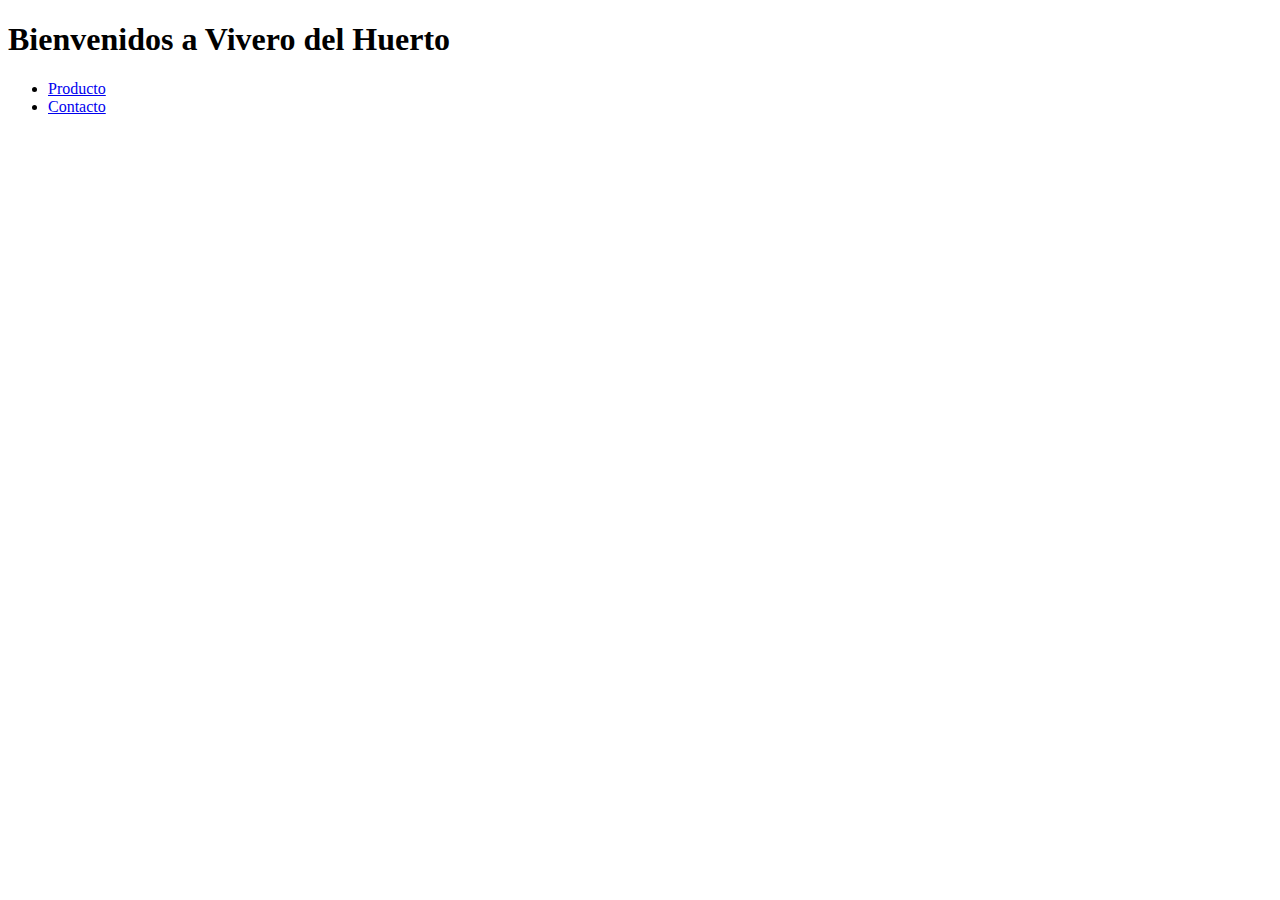
==== index.html @ f3d428b2 "borro la etiqueta inicio del index" ====
<!DOCTYPE html>
<html lang="en">

<head>
    <meta charset="UTF-8">
    <meta name="viewport" content="width=device-width, initial-scale=1.0">
    <title>Vivero del Huerto</title>
</head>

<body>
    <header>
        <h1>Bienvenidos a Vivero del Huerto</h1>
        <nav>
                <ul>
                    <li><a href="/pages/producto.html">Producto</a></li>
                    <li><a href="/pages/contacto.html">Contacto</a></li>
                </ul>
        </nav>
    </header>
    <main>
        
    </main>
    <footer>

    </footer>
</body>
</html>
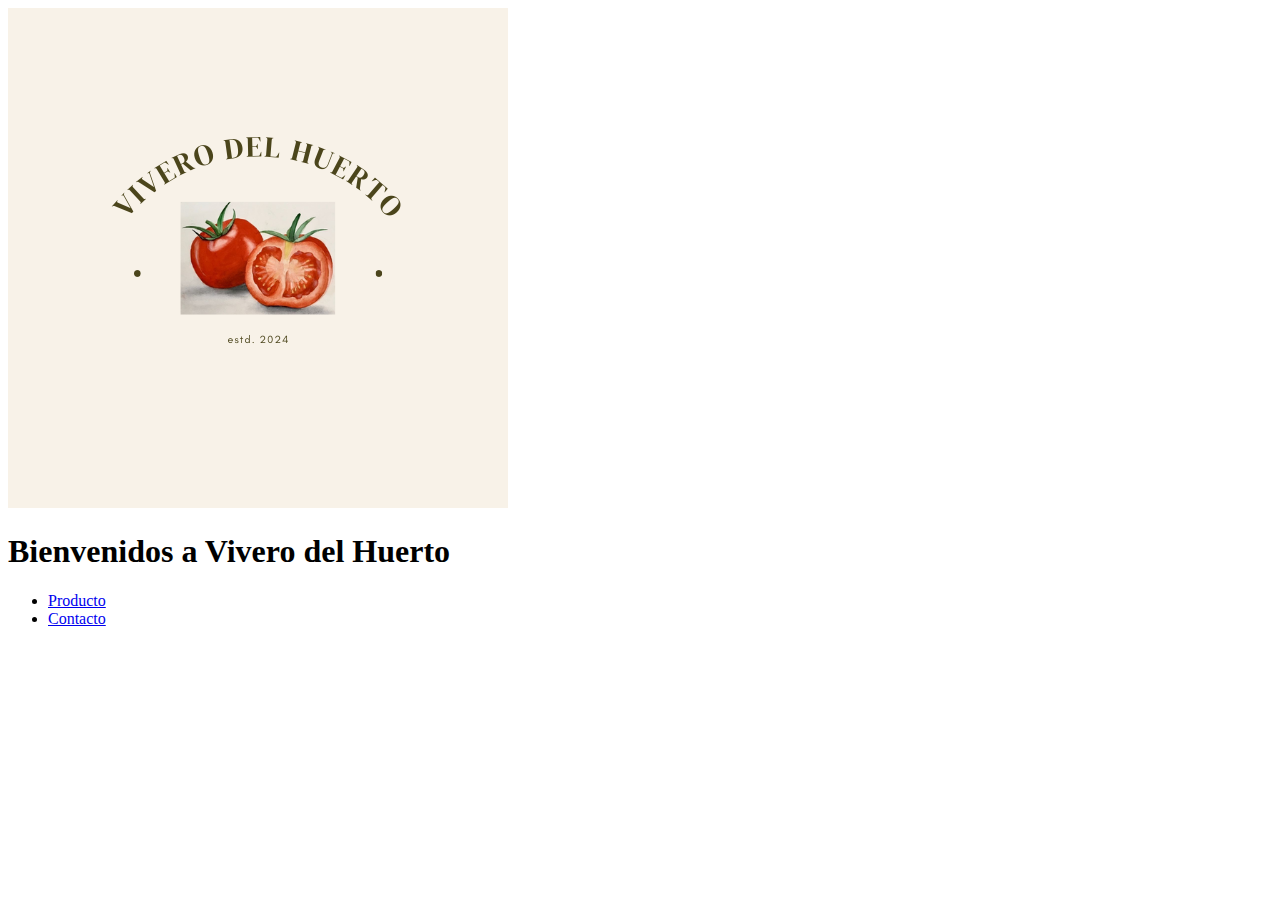
==== commit 3a9dc374: "agrego logo a la página" ====
--- a/index.html
+++ b/index.html
@@ -9,6 +9,7 @@
 
 <body>
     <header>
+        <img src="/img/logoViveroDelHuerto.png" alt="Logo de Vivero del Huerto">
         <h1>Bienvenidos a Vivero del Huerto</h1>
         <nav>
                 <ul>
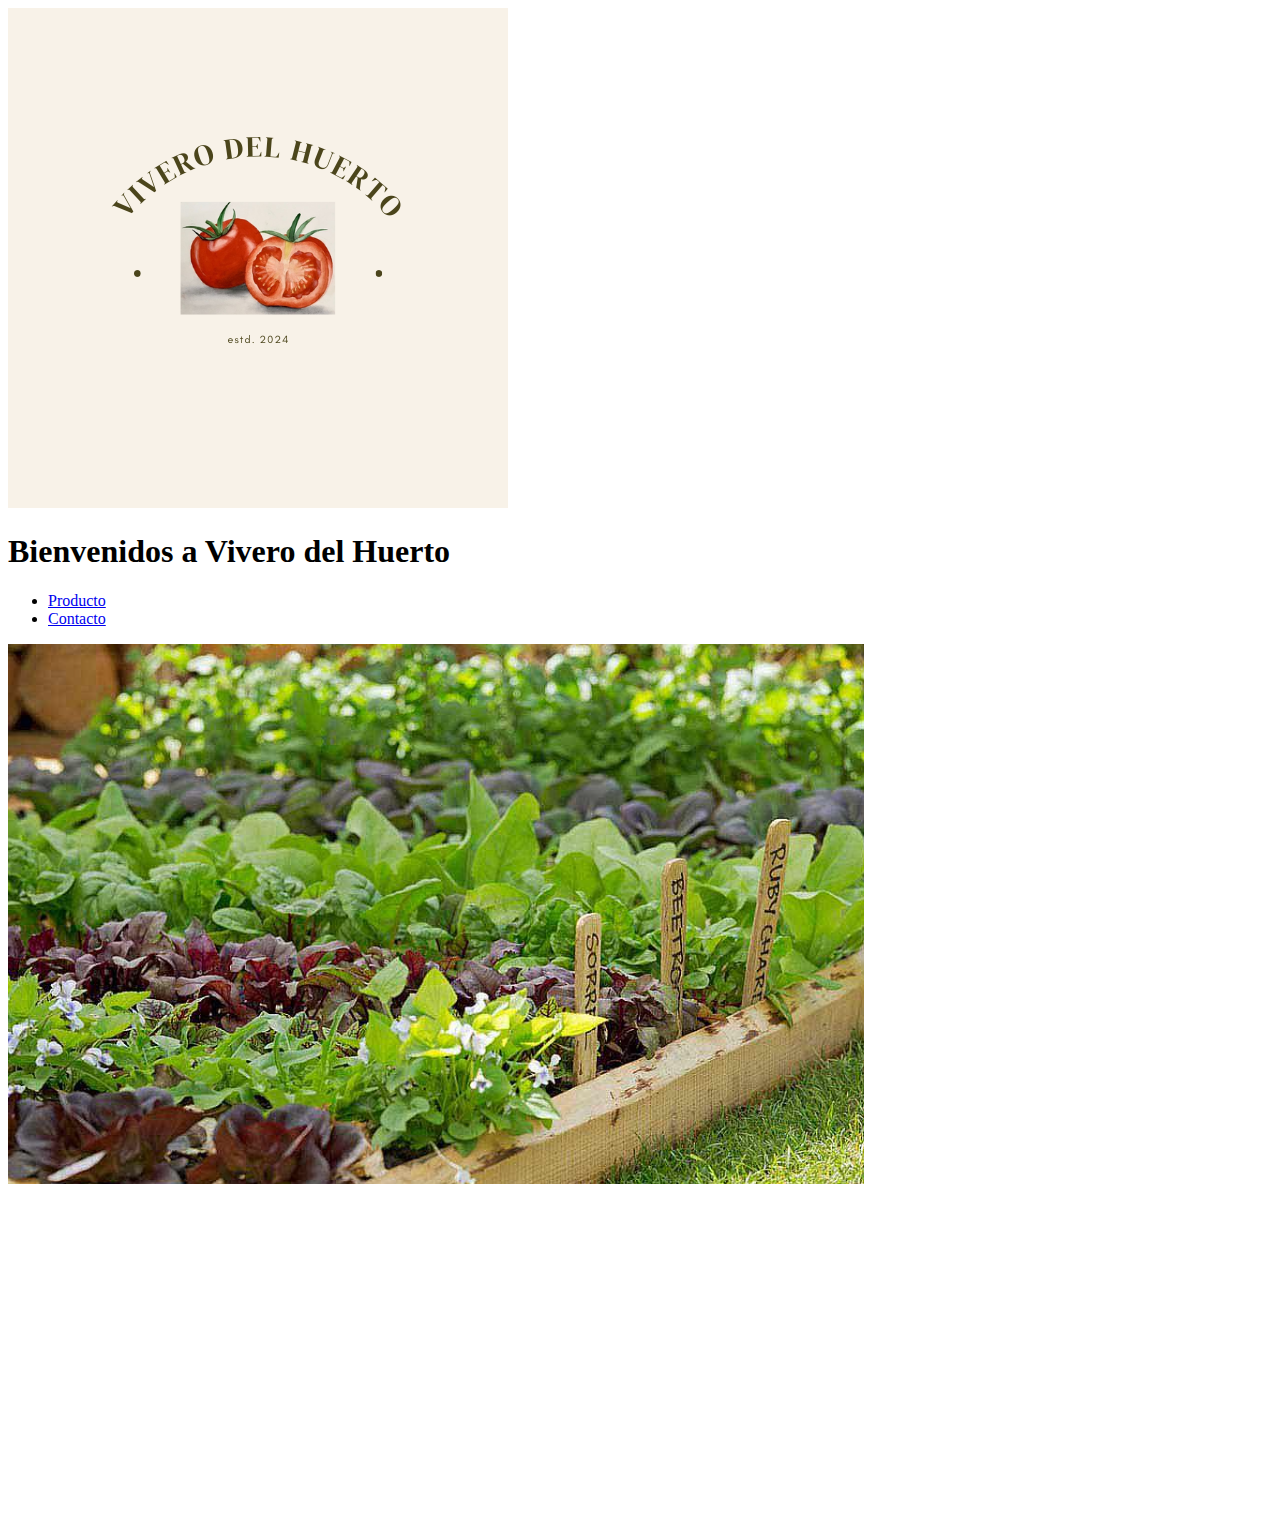
==== commit f6723a03: "agrego video e imagen al main" ====
--- a/index.html
+++ b/index.html
@@ -19,7 +19,18 @@
         </nav>
     </header>
     <main>
-        
+        <section>
+            <img src="/img/canteroHuerta.png" alt="Cantero">
+        </section>
+        <section>
+            <iframe width="560" height="315" src="https://www.youtube.com/embed/uniGzuqH3nE?si=_Xny4gyYtsMo-XJM" 
+            title="Video primeros pasos para armar la huerta" 
+            frameborder="0" 
+            allow="accelerometer; autoplay; clipboard-write; encrypted-media; gyroscope; picture-in-picture; web-share" 
+            referrerpolicy="strict-origin-when-cross-origin" 
+            allowfullscreen>
+            </iframe>
+        </section>
     </main>
     <footer>
 
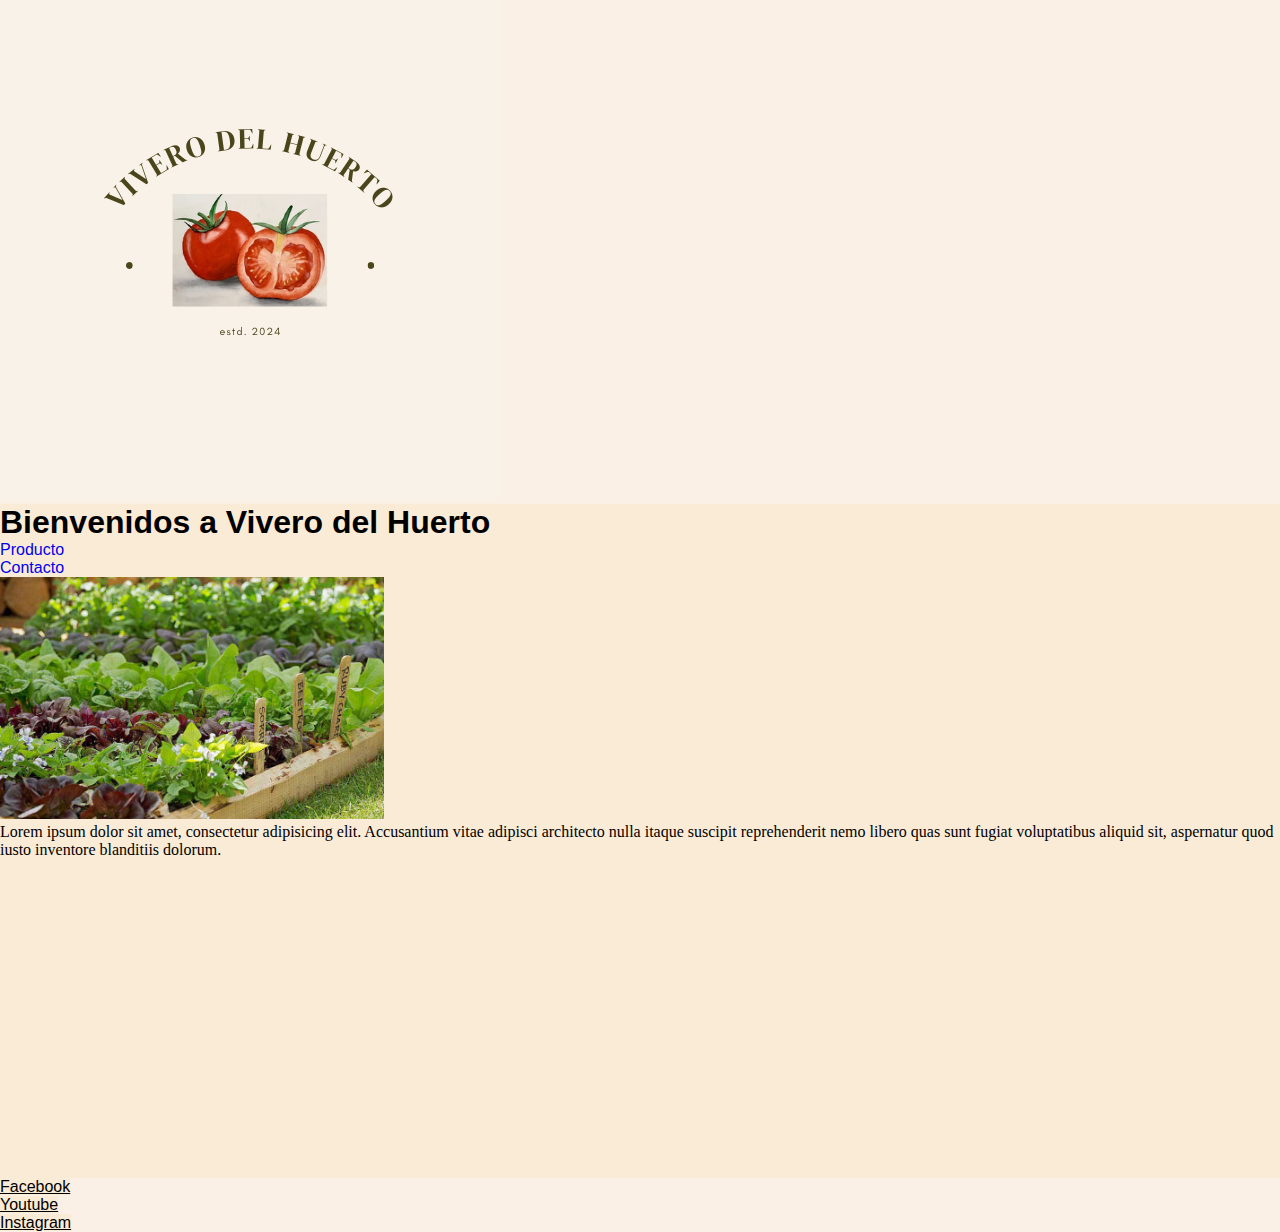
==== commit 42ae003d: "agrego estilos con css" ====
--- a/index.html
+++ b/index.html
@@ -5,11 +5,13 @@
     <meta charset="UTF-8">
     <meta name="viewport" content="width=device-width, initial-scale=1.0">
     <title>Vivero del Huerto</title>
+    <link rel="stylesheet" href="/styles/styles.css">
 </head>
 
 <body>
     <header>
-        <img src="/img/logoViveroDelHuerto.png" alt="Logo de Vivero del Huerto">
+        <img src="/img/logoViveroDelHuerto.png" alt="Logo de Vivero del Huerto"
+        id="logoIndex">
         <h1>Bienvenidos a Vivero del Huerto</h1>
         <nav>
                 <ul>
@@ -20,8 +22,13 @@
     </header>
     <main>
         <section>
-            <img src="/img/canteroHuerta.png" alt="Cantero">
+            <img src="/img/canteroHuerta.png" alt="Cantero"
+            id="imagenIndex"
+            >
         </section>
+        <p>
+            Lorem ipsum dolor sit amet, consectetur adipisicing elit. Accusantium vitae adipisci architecto nulla itaque suscipit reprehenderit nemo libero quas sunt fugiat voluptatibus aliquid sit, aspernatur quod iusto inventore blanditiis dolorum.
+        </p>
         <section>
             <iframe width="560" height="315" src="https://www.youtube.com/embed/uniGzuqH3nE?si=_Xny4gyYtsMo-XJM" 
             title="Video primeros pasos para armar la huerta" 
@@ -33,7 +40,11 @@
         </section>
     </main>
     <footer>
-
+        <a href="" class="redsocial">Facebook</a>
+        <br>
+        <a href=""class="redsocial">Youtube</a>
+        <br>
+        <a href=""class="redsocial">Instagram</a>
     </footer>
 </body>
 </html>--- a/styles/styles.css
+++ b/styles/styles.css
@@ -0,0 +1,36 @@
+* {
+    margin: 0;
+    padding: 0;
+    background-color:antiquewhite;
+}
+p {
+    color: black;
+    font-size: 16px;
+}
+
+.redsocial{
+    color: black;
+}
+#imagenIndex{
+    width: 30%;
+    height: 10%;
+}
+
+#logoIndex{
+       height: 30%;
+}
+
+header{
+    background-color: linen;
+    font-family: 'Lucida Sans', 'Lucida Sans Regular', 'Lucida Grande', 'Lucida Sans Unicode', Geneva, Verdana, sans-serif;
+}
+
+footer{
+    background-color: linen;
+    font-family: 'Lucida Sans', 'Lucida Sans Regular', 'Lucida Grande', 'Lucida Sans Unicode', Geneva, Verdana, sans-serif;
+}
+nav ul li a{
+    list-style: none;
+    text-decoration: none;
+
+}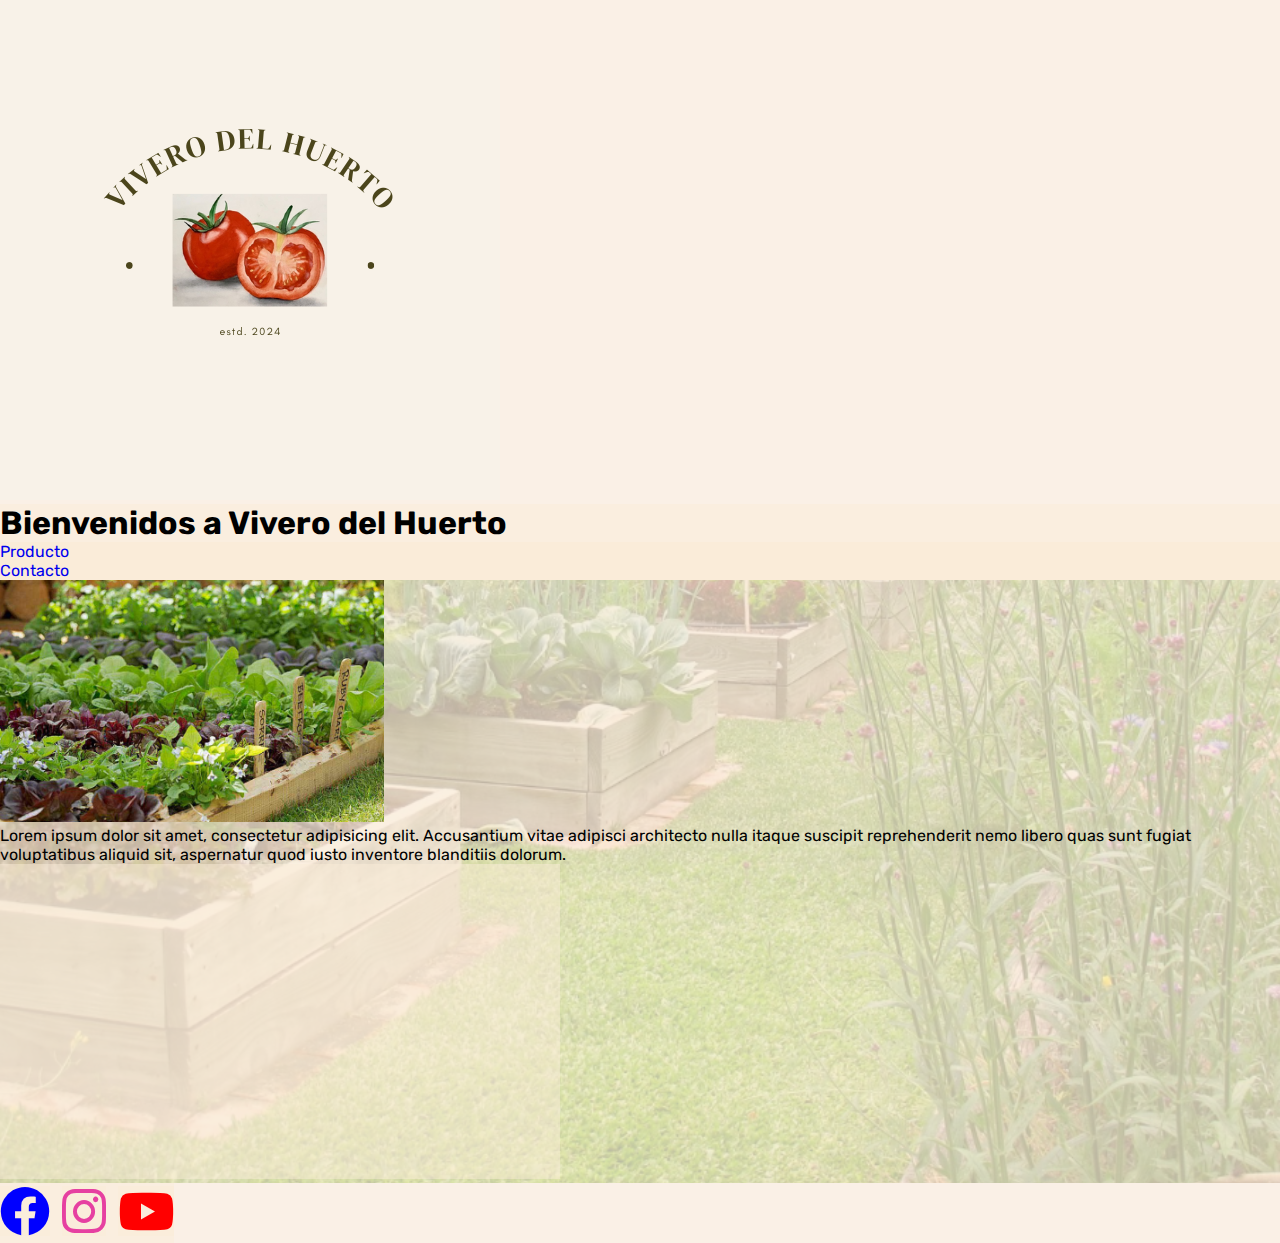
==== commit bd5fb551: "agrego imagen de fondo e iconos de redes sociales" ====
--- a/index.html
+++ b/index.html
@@ -6,6 +6,10 @@
     <meta name="viewport" content="width=device-width, initial-scale=1.0">
     <title>Vivero del Huerto</title>
     <link rel="stylesheet" href="/styles/styles.css">
+    <link rel="preconnect" href="https://fonts.googleapis.com">
+    <link rel="preconnect" href="https://fonts.gstatic.com" crossorigin>
+    <link href="https://fonts.googleapis.com/css2?family=Rubik:ital,wght@0,300..900;1,300..900&display=swap" rel="stylesheet">
+    <link rel="stylesheet" href="https://cdnjs.cloudflare.com/ajax/libs/font-awesome/6.0.0-beta3/css/all.min.css">
 </head>
 
 <body>
@@ -39,12 +43,19 @@
             </iframe>
         </section>
     </main>
+
     <footer>
-        <a href="" class="redsocial">Facebook</a>
-        <br>
-        <a href=""class="redsocial">Youtube</a>
-        <br>
-        <a href=""class="redsocial">Instagram</a>
+        <a href="" class="redsocial">
+            <i class="fa-brands fa-facebook" style="color: blue;"></i>
+        </a>
+        
+        <a href=""class="redsocial">
+            <i class="fa-brands fa-instagram" style="color: #e640a1"></i>
+        </a>
+        
+        <a href=""class="redsocial">
+            <i class="fa-brands fa-youtube" style="color: red;"> </i>
+        </a>
     </footer>
 </body>
 </html>--- a/styles/styles.css
+++ b/styles/styles.css
@@ -1,7 +1,15 @@
 * {
     margin: 0;
     padding: 0;
-    background-color:antiquewhite;
+    background-color:rgb(250, 235, 215, 0.5);;
+    font-family: "rubik";
+}
+
+body{
+    background-image: url(/img/fondo.png);
+    background-size: cover;
+    background-position: center;
+    
 }
 p {
     color: black;
@@ -10,7 +18,10 @@
 
 .redsocial{
     color: black;
+    font-size: 50px;
+    text-decoration: none;
 }
+
 #imagenIndex{
     width: 30%;
     height: 10%;
@@ -29,8 +40,8 @@
     background-color: linen;
     font-family: 'Lucida Sans', 'Lucida Sans Regular', 'Lucida Grande', 'Lucida Sans Unicode', Geneva, Verdana, sans-serif;
 }
+
 nav ul li a{
     list-style: none;
     text-decoration: none;
-
-}+}
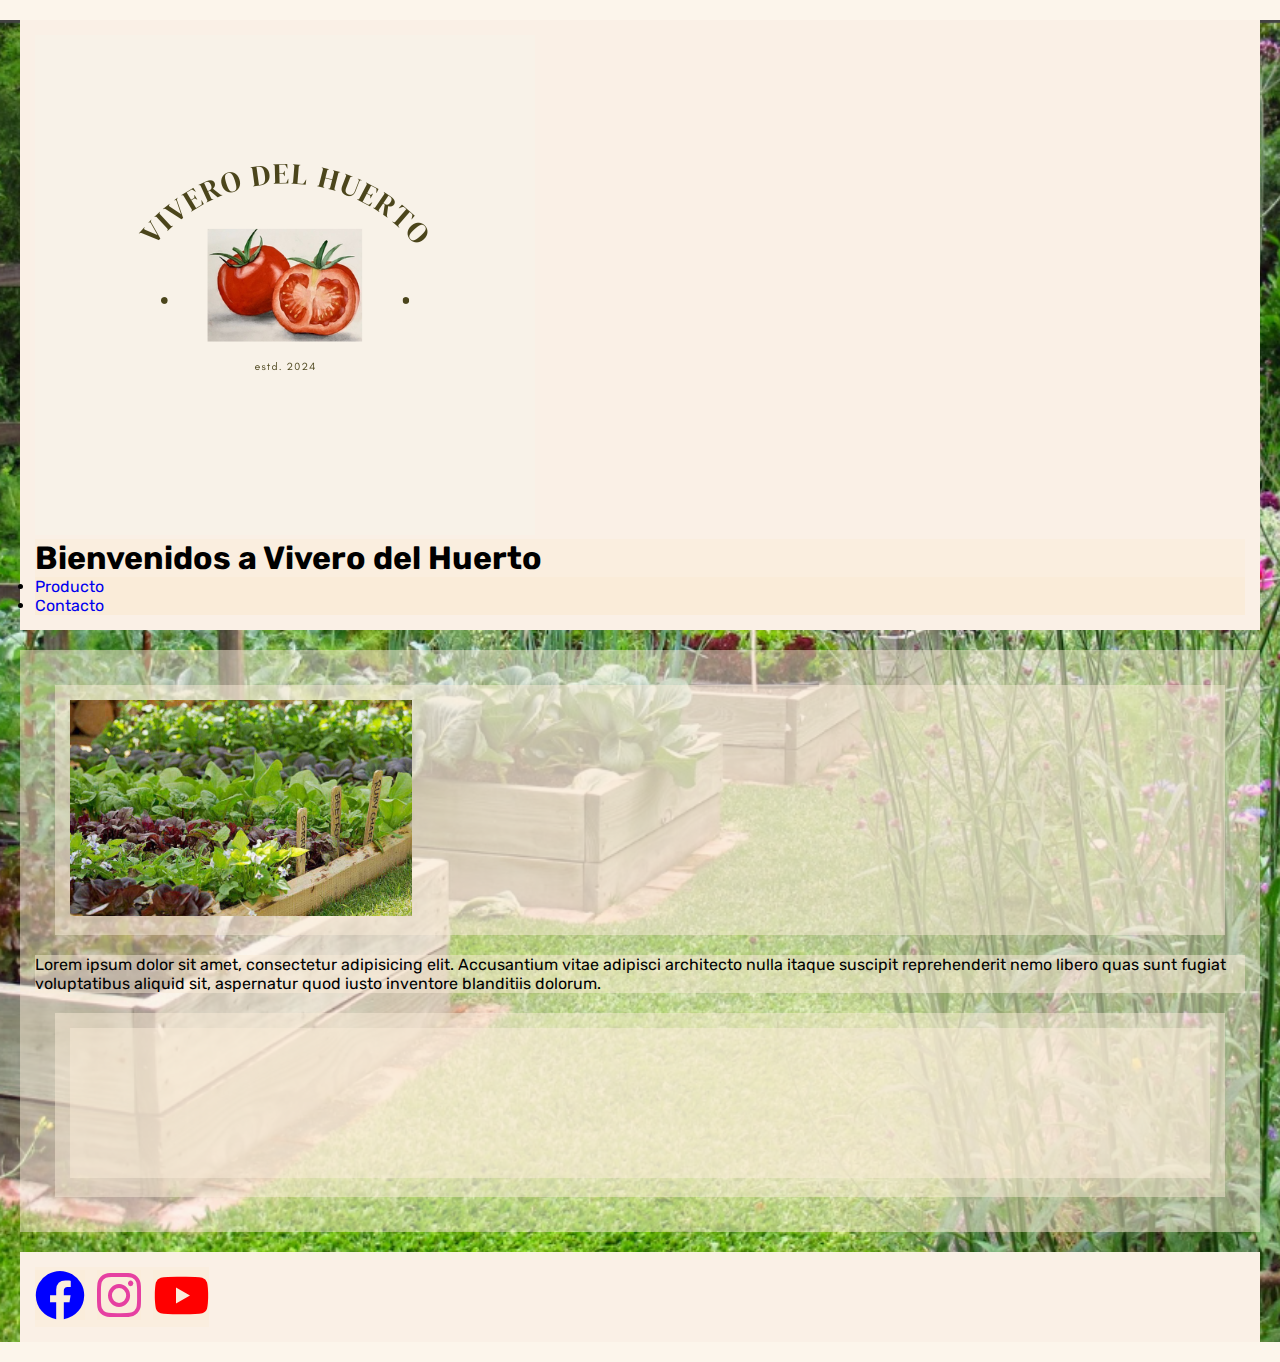
==== commit e25dbfc5: "agrego estilo y flex box a producto" ====
--- a/index.html
+++ b/index.html
@@ -34,7 +34,7 @@
             Lorem ipsum dolor sit amet, consectetur adipisicing elit. Accusantium vitae adipisci architecto nulla itaque suscipit reprehenderit nemo libero quas sunt fugiat voluptatibus aliquid sit, aspernatur quod iusto inventore blanditiis dolorum.
         </p>
         <section>
-            <iframe width="560" height="315" src="https://www.youtube.com/embed/uniGzuqH3nE?si=_Xny4gyYtsMo-XJM" 
+            <iframe id="videoIndice" src="https://www.youtube.com/embed/uniGzuqH3nE?si=_Xny4gyYtsMo-XJM" 
             title="Video primeros pasos para armar la huerta" 
             frameborder="0" 
             allow="accelerometer; autoplay; clipboard-write; encrypted-media; gyroscope; picture-in-picture; web-share" 
--- a/styles/styles.css
+++ b/styles/styles.css
@@ -34,14 +34,55 @@
 header{
     background-color: linen;
     font-family: 'Lucida Sans', 'Lucida Sans Regular', 'Lucida Grande', 'Lucida Sans Unicode', Geneva, Verdana, sans-serif;
+    margin: 20px;
+    padding: 15px;
+    border: 2px;
+}
+
+main {
+    margin: 20px;
+    padding: 15px;
+    border: 2px;
+}
+
+section{
+    margin: 20px;
+    padding: 15px;
+    border: 2px;
 }
 
 footer{
     background-color: linen;
     font-family: 'Lucida Sans', 'Lucida Sans Regular', 'Lucida Grande', 'Lucida Sans Unicode', Geneva, Verdana, sans-serif;
+    margin: 20px;
+    padding: 15px;
+    border: 2px;
 }
 
 nav ul li a{
     list-style: none;
     text-decoration: none;
 }
+
+#videoIndice{
+        height: 100%;
+        width: 100%;           
+}
+.productos{
+    display: flex;
+    flex-wrap: wrap;
+    justify-content: space-between;
+    padding: 20px;
+}
+
+.producto{
+    padding: 20px;
+    margin: 10px;
+    flex: 1 1 200px;
+    box-sizing:  border-box;
+}
+
+.ImgPr{
+    height: 60%;
+    width: 80%;
+}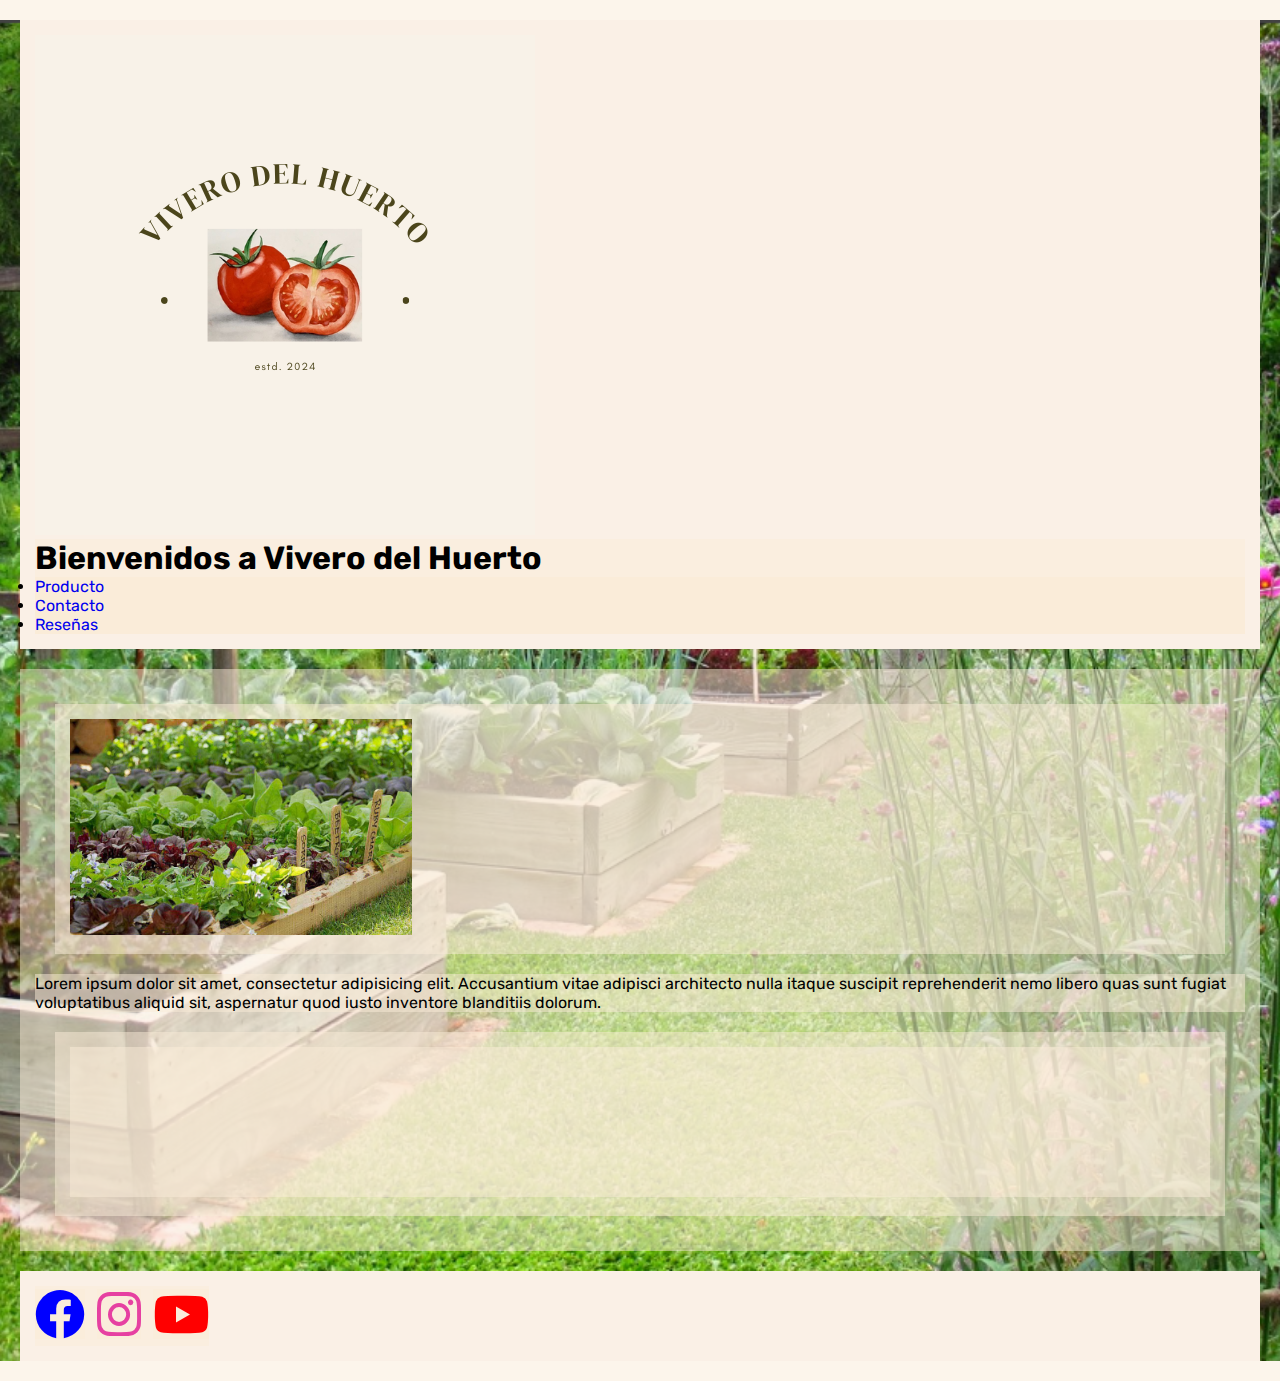
==== commit 43ad2111: "agrego reseñas con grid y incorporo  el uso de Media Queries" ====
--- a/index.html
+++ b/index.html
@@ -21,6 +21,7 @@
                 <ul>
                     <li><a href="/pages/producto.html">Producto</a></li>
                     <li><a href="/pages/contacto.html">Contacto</a></li>
+                    <li><a href="/pages/resenias.html">Reseñas</a></li>
                 </ul>
         </nav>
     </header>
--- a/styles/styles.css
+++ b/styles/styles.css
@@ -85,4 +85,124 @@
 .ImgPr{
     height: 60%;
     width: 80%;
+}
+
+#reseñas {
+    padding: 20px;
+    background-color: #ebe4e4d9;;
+}
+
+#reseñas h2 {
+    text-align: center;
+    margin-bottom: 20px;
+    font-size: 28px;
+    color: #333;
+}
+
+.card-container {
+    display: grid;
+    grid-template-columns: repeat(auto-fit, minmax(250px, 1fr));
+    gap: 20px;
+    padding: 10px;
+}
+
+.card {
+    background-color: #ebe4e4d9;
+    border: 1px solid #ebe4e4d9;;
+    border-radius: 8px;
+    padding: 15px;
+    box-shadow: 0 4px 6px rgba(0, 0, 0, 0.1);
+    transition: transform 0.3s ease, box-shadow 0.3s ease;
+    text-align: center;
+}
+
+.card:hover {
+    transform: translateY(-5px);
+    box-shadow: 0 6px 10px rgba(0, 0, 0, 0.15);
+}
+
+.card h3 {
+    font-size: 20px;
+    margin-bottom: 10px;
+    color: #555;
+}
+
+.card p {
+    font-size: 16px;
+    color: #666;
+    font-style: italic;
+}
+
+#contacto {
+    padding: 20px;
+    background-color: #fff;
+    border: 1px solid #ddd;
+    border-radius: 8px;
+    box-shadow: 0 4px 6px rgba(0, 0, 0, 0.1);
+}
+
+form {
+    display: flex;
+    flex-direction: column;
+    gap: 10px;
+}
+
+input,
+textarea,
+button {
+    width: 100%;
+    padding: 10px;
+    border: 1px solid #ccc;
+    border-radius: 5px;
+    font-size: 16px;
+}
+
+button {
+    background-color: #007BFF;
+    color: #fff;
+    border: none;
+    cursor: pointer;
+}
+
+button:hover {
+    background-color: #0056b3;
+}
+
+@media (max-width: 768px) {
+
+    
+    body {
+        padding: 10px;
+    }
+
+   
+    .card-container {
+        grid-template-columns: 1fr;
+       
+    }
+
+    .card {
+        padding: 10px;
+        font-size: 14px;
+    }
+
+   
+    #contacto {
+        padding: 10px;
+    }
+
+    form {
+        gap: 5px;
+    }   
+
+    input,
+    textarea,
+    button {
+        padding: 8px;
+        font-size: 14px;
+    }
+
+    button {
+        font-size: 16px;
+    }
 }